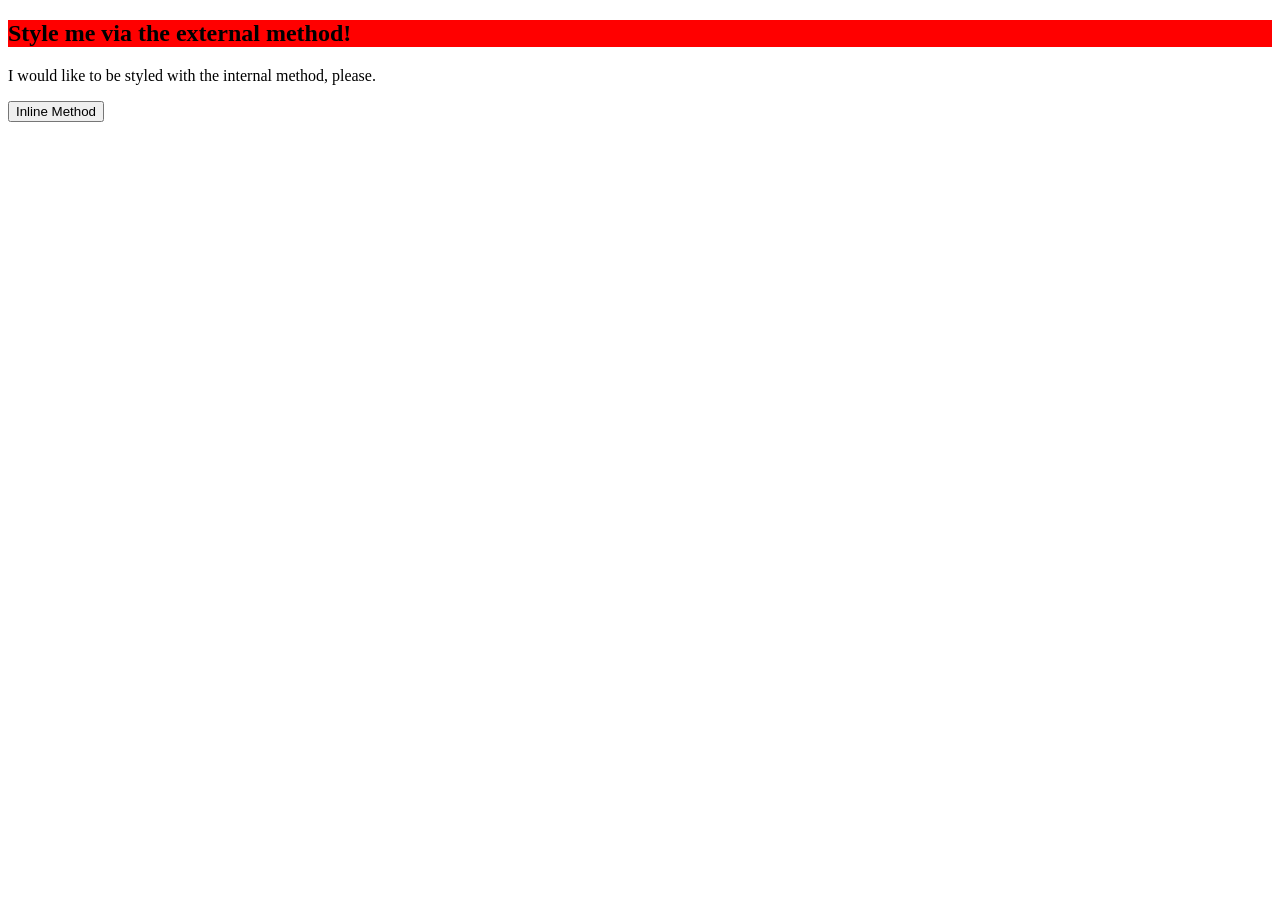
==== foundations/intro-to-css/01-css-methods/index.html @ dbb1a327 "Create new CSS file called, style.cc. In style CSS created the div selector and the color decleratio" ====
<!DOCTYPE html>
<html lang="en">
  <head>
    <meta charset="UTF-8">
    <meta http-equiv="X-UA-Compatible" content="IE=edge">
    <meta name="viewport" content="width=device-width, initial-scale=1.0">
    <title>Methods for Adding CSS</title>
    <link rel="stylesheet" href="style.css">
  </head>
  <body>
    <div><h2>Style me via the external method!<h2></div>
    <p>I would like to be styled with the internal method, please.</p>
    <button>Inline Method</button>
  </body>
</html>
---- foundations/intro-to-css/01-css-methods/style.css ----
div { color:black;
background-color: red;}
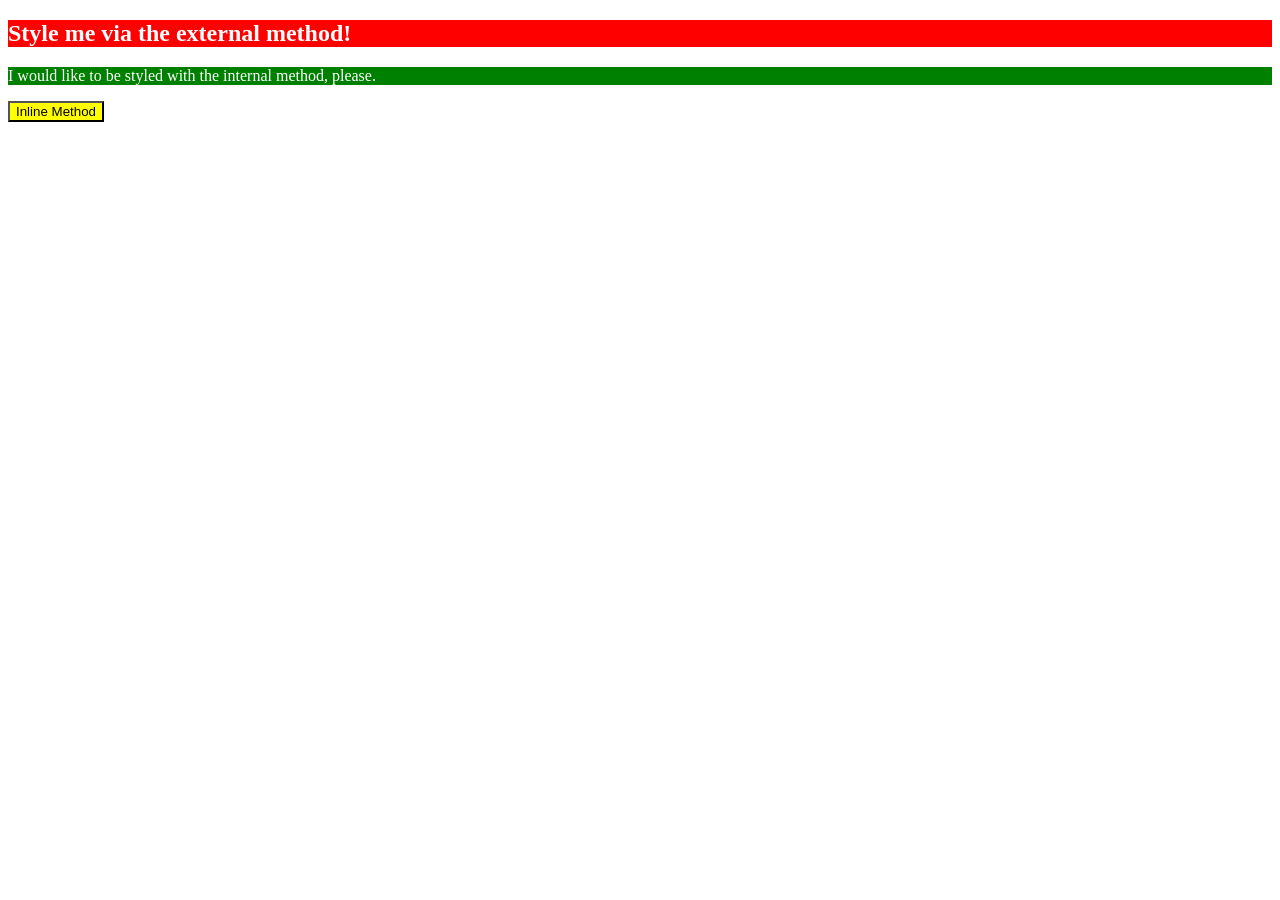
==== commit 917492d7: "Add embeded CSS, for p elemet" ====
--- a/foundations/intro-to-css/01-css-methods/index.html
+++ b/foundations/intro-to-css/01-css-methods/index.html
@@ -6,10 +6,14 @@
     <meta name="viewport" content="width=device-width, initial-scale=1.0">
     <title>Methods for Adding CSS</title>
     <link rel="stylesheet" href="style.css">
+      <style>
+        p {color: white;
+        background-color: green}
+      </style>
   </head>
   <body>
     <div><h2>Style me via the external method!<h2></div>
     <p>I would like to be styled with the internal method, please.</p>
-    <button>Inline Method</button>
+    <button style="color: black; background-color: yellow;">Inline Method</button>
   </body>
 </html>
--- a/foundations/intro-to-css/01-css-methods/style.css
+++ b/foundations/intro-to-css/01-css-methods/style.css
@@ -1,2 +1,2 @@
-div { color:black;
+div { color:white;
 background-color: red;}
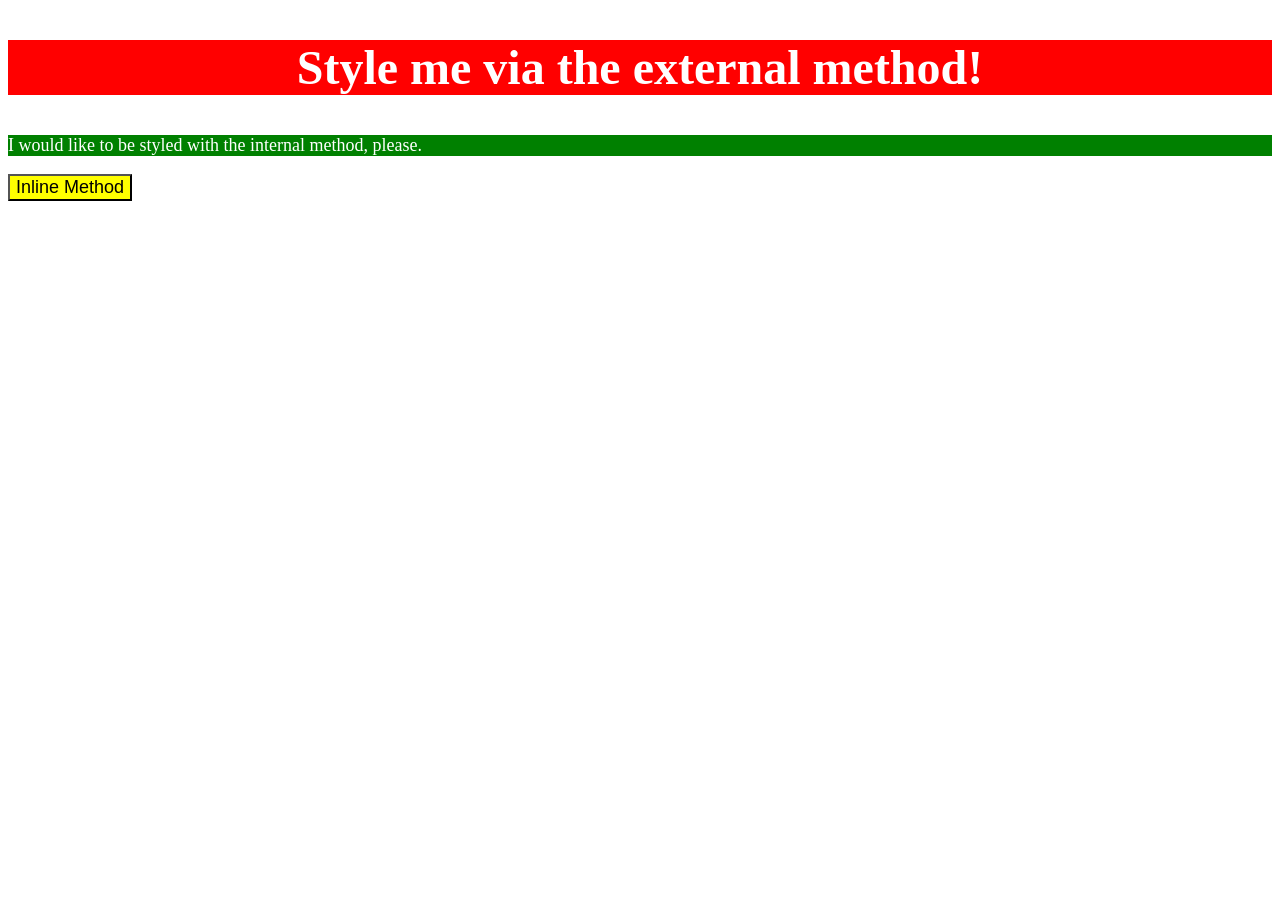
==== commit 7ff13776: "Create HTL and CSS class and ID selectors Edit html elements to contain class and ID selectors for C" ====
--- a/foundations/intro-to-css/01-css-methods/index.html
+++ b/foundations/intro-to-css/01-css-methods/index.html
@@ -8,12 +8,14 @@
     <link rel="stylesheet" href="style.css">
       <style>
         p {color: white;
-        background-color: green}
-      </style>
+        background-color: green;
+        font-size: 18px;
+      }
+       </style>
   </head>
   <body>
     <div><h2>Style me via the external method!<h2></div>
     <p>I would like to be styled with the internal method, please.</p>
-    <button style="color: black; background-color: yellow;">Inline Method</button>
+    <button style="color: black; background-color: yellow; font-size: 18px;">Inline Method</button>
   </body>
 </html>
--- a/foundations/intro-to-css/01-css-methods/style.css
+++ b/foundations/intro-to-css/01-css-methods/style.css
@@ -1,2 +1,5 @@
 div { color:white;
-background-color: red;}+background-color: red;
+font-size: 32px;
+text-align: center;
+font-weight: bold;}
